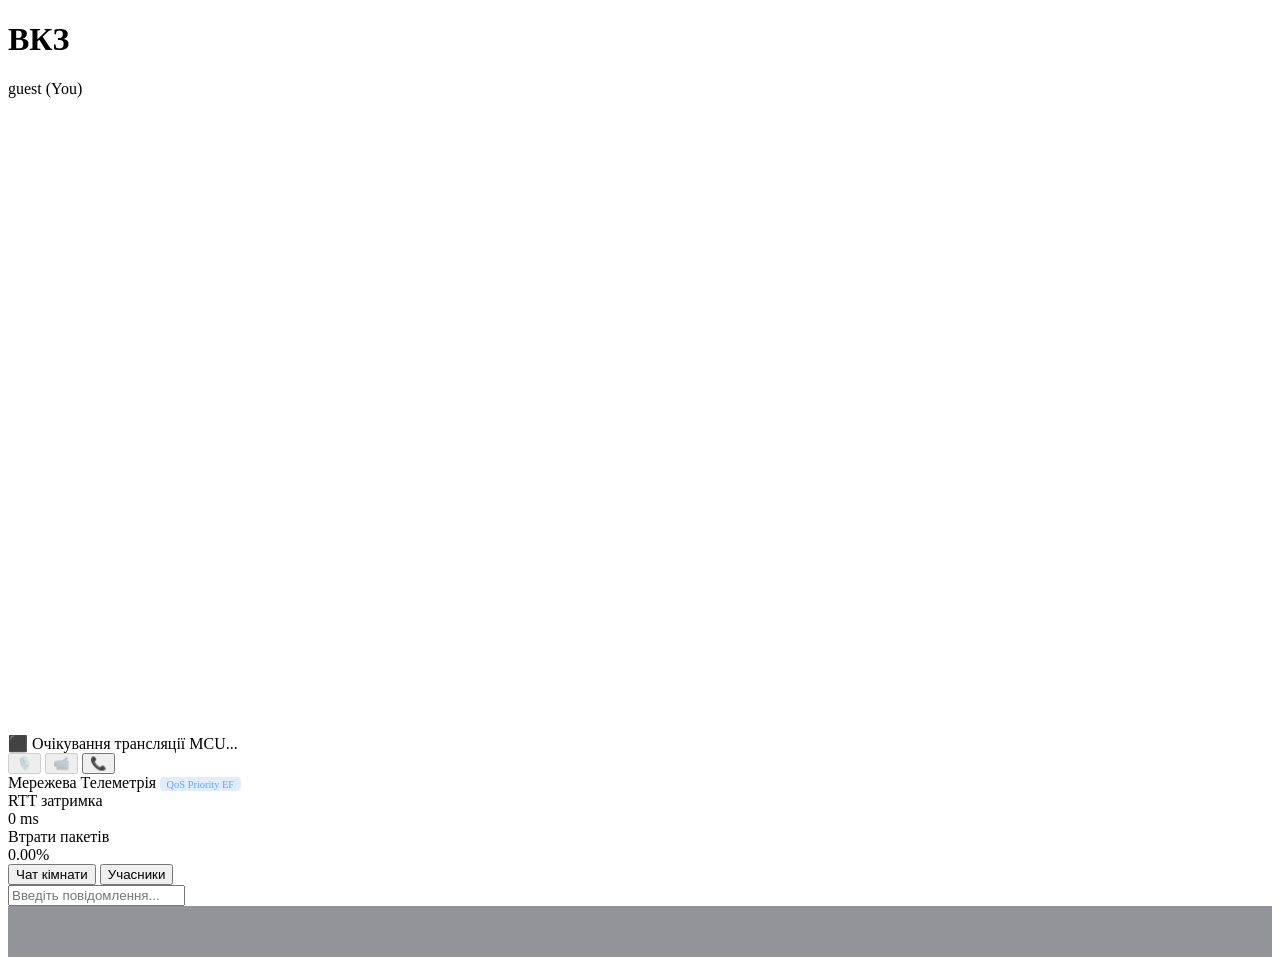
==== priv/static/app/index.htm @ 3f5d461e "rtc" ====
<!DOCTYPE html>
<html lang="en">
<head>
    <meta charset="UTF-8">
    <meta name="viewport" content="width=device-width, initial-scale=1.0">
    <title>ВКЗ: Відеоконференцзв'язок (MCU GStreamer)</title>
    <link href="https://fonts.googleapis.com/css2?family=Outfit:wght@300;400;600;800&display=swap" rel="stylesheet">
    <link rel="stylesheet" href="/rtp.css" />
</head>
<body>

    <header>
        <div class="logo-section">
            <h1>ВКЗ</h1>
            <span id="heading"></span>
        </div>
        <div style="display: flex; align-items: center; gap: 1.5rem;">
            <div class="court-badge" id="currentUserSpan">Connecting...</div>
            <span id="logout"></span>
        </div>
    </header>

    <div class="main-layout">
        <div class="video-container-wrapper">
            <div class="video-grid" id="videoGrid">
                <!-- MCU Mixed Feed Area -->
                <div class="video-card">
                    <!-- MCU Mixed Feed Area (WebRTC) -->
                    <video id="remoteVideo" autoplay playsinline style="width:100%; height:100%; object-fit:cover; border-radius: 12px;"></video>
                    <div class="participant-overlay">
                        <span class="participant-status-dot"></span>
                        <span id="streamLabel">⬛ Очікування трансляції...</span>
                    </div>

                    <!-- Local PiP camera feed -->
                    <video id="localVideo" autoplay playsinline muted
                           style="position:absolute; bottom:16px; right:16px;
                                  width:160px; aspect-ratio:16/9;
                                  object-fit:cover; border-radius:8px;
                                  border:2px solid var(--primary-accent);
                                  transform:scaleX(-1); display:none; z-index:10;"></video>
                </div>
            </div>

            <div class="control-bar">
                <button class="control-btn" id="btnMuteAudio" title="Вимкнути мікрофон" disabled>🎙️</button>
                <button class="control-btn" id="btnMuteVideo" title="Вимкнути камеру" disabled>📹</button>
                <button class="control-btn" id="btnShare" title="Поділитися екраном" style="display:none;">🖥️</button>
                <button class="control-btn join-btn" id="btnJoin" title="Приєднатися">📞</button>
            </div>
        </div>

        <div class="sidebar">
            <div class="telemetry-dashboard">
                <div class="telemetry-title">
                    <span>Мережева Телеметрія</span>
                    <span style="font-size: 0.65rem; padding: 0.1rem 0.4rem; border-radius: 4px; background: rgba(59, 130, 246, 0.15); color: #60a5fa;">QoS Priority EF</span>
                </div>
                <div class="telemetry-grid">
                    <div class="telemetry-metric">
                        <div class="metric-label">RTT затримка</div>
                        <div class="metric-value status-ok" id="rttVal">0 ms</div>
                    </div>
                    <div class="telemetry-metric">
                        <div class="metric-label">Втрати пакетів</div>
                        <div class="metric-value status-ok" id="lossVal">0.00%</div>
                    </div>
                </div>
            </div>

            <div class="sidebar-tabs">
                <button class="tab-btn active" id="tabChat">Чат кімнати</button>
                <button class="tab-btn" id="tabMembers">Учасники</button>
            </div>

            <!-- Chat Tab View -->
            <div class="chat-section" id="chatSection">
                <div class="messages-list" id="history">
                    <!-- Messages inserted dynamically here -->
                </div>
                <div class="chat-input-wrapper">
                    <div class="chat-input-row">
                        <input type="text" class="chat-input" id="message" placeholder="Введіть повідомлення...">
                        <span id="send"></span>
                    </div>
                </div>
            </div>

            <!-- Active Members Tab View -->
            <div class="chat-section" id="membersSection" style="display: none; padding: 1.2rem; overflow-y: auto;">
                <div class="users-list" id="membersList">
                    <div class="user-item">
                        <div class="user-status"></div>
                        <span id="currentUserSpanSidebar">Connecting...</span>
                    </div>
                </div>
            </div>

            <!-- Recording Status & Room Controls -->
            <div style="padding: 1.2rem; border-top: 1px solid var(--border-color); background: rgba(15, 18, 29, 0.45);">
                <div id="recording_info" style="font-size: 0.75rem; color: var(--text-muted); margin-bottom: 0.8rem; word-break: break-all;"></div>
                <span id="terminate"></span>
            </div>
        </div>
    </div>

    <!-- N2O / NITRO Scripts -->
    <script src="https://ws.n2o.dev/priv/utf8.js"></script>
    <script src="https://ws.n2o.dev/priv/bert.js"></script>
    <script src="https://ws.n2o.dev/priv/heart.js"></script>
    <script src="https://ws.n2o.dev/priv/n2o.js"></script>
    <script>host = location.hostname; port = 8001; debug = true;</script>
    <script src="https://ws.n2o.dev/priv/ftp.js"></script>
    <script src="https://nitro.n2o.dev/priv/js/nitro.js"></script>
    <script>protos = [$bert]; N2O_start();</script>

    <!-- WebRTC signaling and UI controller script -->
    <script>
        // Room/user survive F5: URL params take priority, localStorage as fallback.
        const urlParams = new URLSearchParams(window.location.search);
        const roomName = urlParams.get('room')
                      || localStorage.getItem('rtp_room')
                      || 'lobby';
        const userName = urlParams.get('user')
                      || localStorage.getItem('rtp_user')
                      || 'guest';
        const sessionToken = urlParams.get('token')
                      || localStorage.getItem('rtp_token')
                      || '';

        // Persist so F5 without URL params still knows who/where we are
        localStorage.setItem('rtp_room', roomName);
        localStorage.setItem('rtp_user', userName);
        if (sessionToken) {
            localStorage.setItem('rtp_token', sessionToken);
        }

        // Keep URL in sync (makes sharing/bookmarking work)
        if (!urlParams.get('room') || !urlParams.get('user') || (sessionToken && !urlParams.get('token'))) {
            const next = new URL(window.location.href);
            next.searchParams.set('room', roomName);
            next.searchParams.set('user', userName);
            if (sessionToken) next.searchParams.set('token', sessionToken);
            history.replaceState(null, '', next.toString());
        }

        document.getElementById('currentUserSpan').textContent = userName + ' (You)';
        document.getElementById('currentUserSpanSidebar').textContent = userName + ' (You)';

        // Sidebar tab selector buttons
        const tabChat = document.getElementById('tabChat');
        const tabMembers = document.getElementById('tabMembers');
        const chatSection = document.getElementById('chatSection');
        const membersSection = document.getElementById('membersSection');

        tabChat.onclick = () => {
            tabChat.classList.add('active');
            tabMembers.classList.remove('active');
            chatSection.style.display = 'flex';
            membersSection.style.display = 'none';
        };

        tabMembers.onclick = () => {
            tabMembers.classList.add('active');
            tabChat.classList.remove('active');
            chatSection.style.display = 'none';
            membersSection.style.display = 'flex';
        };

        // WebRTC Signaling elements
        const remoteVideo = document.getElementById('remoteVideo');
        const localVideo  = document.getElementById('localVideo');
        const btnJoin      = document.getElementById('btnJoin');
        const btnMuteVideo = document.getElementById('btnMuteVideo');
        const btnMuteAudio = document.getElementById('btnMuteAudio');

        let signalingWs = null;
        let pc          = null;
        let localStream = null;
        let peerId      = null;
        // Persisted join state: true if user was joined before F5, false if they explicitly disconnected
        let autoJoin    = localStorage.getItem('rtp_joined') === 'true';

        function connectSignaling() {
            // Connect to signaling websocket using fallback auth query params
            signalingWs = new WebSocket('ws://' + window.location.hostname + ':8001/ws/signaling?room=' + encodeURIComponent(roomName) + '&user=' + encodeURIComponent(userName) + '&token=' + encodeURIComponent(sessionToken));
            
            signalingWs.onopen = () => {
                if (autoJoin) {
                    console.log('Signaling connected — auto-joining conference');
                    startConference();
                } else {
                    console.log('Signaling connected — standing by (Disconnect was pressed)');
                }
            };

            signalingWs.onclose = () => {
                console.log('WebRTC Signaling disconnected');
                resetWebRTC();
            };

            signalingWs.onmessage = async (e) => {
                const msg = JSON.parse(e.data);
                console.log('WebRTC signaling msg:', msg);

                if (msg.type === 'init') {
                    peerId = msg.peer_id;
                    console.log('My Peer ID:', peerId);
                } else if (msg.type === 'room_info') {
                    const startedAt = msg.started_at;
                    const now = Date.now();
                    const deltaMs = now - startedAt;
                    console.log(`Room started at: ${startedAt}. Delta from now: ${deltaMs}ms`);
                    document.getElementById('streamLabel').style.display = 'none';
                } else if (msg.sdp) {
                    await pc.setRemoteDescription(new RTCSessionDescription(msg.sdp));
                    if (msg.sdp.type === 'offer') {
                        const answer = await pc.createAnswer();
                        await pc.setLocalDescription(answer);
                        signalingWs.send(JSON.stringify({ sdp: pc.localDescription }));
                    }
                } else if (msg.candidate) {
                    try {
                        await pc.addIceCandidate(new RTCIceCandidate(msg.candidate));
                    } catch (err) {
                        console.error('Error adding ICE candidate:', err);
                    }
                }
            };
        }

        btnJoin.addEventListener('click', () => {
            autoJoin = true;
            localStorage.setItem('rtp_joined', 'true');
            if (!signalingWs) {
                connectSignaling();
            } else {
                startConference();
            }
        });


        async function startConference() {
            try {
                autoJoin = true;
                localStorage.setItem('rtp_joined', 'true');  // remember: user is joined
                btnJoin.disabled = true;
                btnJoin.textContent = '⌛';

                try {
                    localStream = await navigator.mediaDevices.getUserMedia({ 
                        video: { width: 640, height: 360, frameRate: 30 }, 
                        audio: true 
                    });
                } catch (e) {
                    console.warn('Webcam acquisition failed, falling back to audio only:', e);
                    localStream = await navigator.mediaDevices.getUserMedia({ 
                        audio: true 
                    });
                }
                
                const hasVideo = localStream.getVideoTracks().length > 0;
                if (hasVideo) {
                    localVideo.srcObject = localStream;
                    localVideo.style.display = 'block';
                    btnMuteVideo.disabled = false;
                    btnMuteVideo.classList.add('active');
                } else {
                    localVideo.style.display = 'none';
                    btnMuteVideo.disabled = true;
                    btnMuteVideo.classList.remove('active');
                }

                btnMuteAudio.disabled = false;
                btnMuteAudio.classList.add('active');

                pc = new RTCPeerConnection({
                    iceServers: [] // LAN-only: no STUN/TURN servers configured for minimum latency
                });

                pc.ontrack = (event) => {
                    console.log('Received remote track', event.track);
                    let stream = event.streams[0];
                    if (!stream) {
                        let currentStream = remoteVideo.srcObject || new MediaStream();
                        currentStream.addTrack(event.track);
                        remoteVideo.srcObject = null;
                        remoteVideo.srcObject = currentStream;
                    } else {
                        if (remoteVideo.srcObject !== stream) remoteVideo.srcObject = stream;
                    }
                    
                    remoteVideo.style.display = 'block';
                    remoteVideo.play().catch(e => {
                        console.error("WebRTC play error:", e);
                        if (e.name === 'NotAllowedError') {
                            const overlay = document.createElement('button');
                            overlay.textContent = '🔊 Натисніть для відтворення (Autoplay заблоковано)';
                            overlay.style.position = 'absolute';
                            overlay.style.top = '50%';
                            overlay.style.left = '50%';
                            overlay.style.transform = 'translate(-50%, -50%)';
                            overlay.style.zIndex = '9999';
                            overlay.style.padding = '15px 25px';
                            overlay.style.fontSize = '16px';
                            overlay.style.cursor = 'pointer';
                            overlay.style.borderRadius = '8px';
                            overlay.style.backgroundColor = '#1e88e5';
                            overlay.style.color = '#fff';
                            overlay.style.border = 'none';
                            overlay.onclick = () => {
                                remoteVideo.play();
                                overlay.remove();
                            };
                            // Add position relative to the container if not already
                            remoteVideo.parentElement.style.position = 'relative';
                            remoteVideo.parentElement.appendChild(overlay);
                        }
                    });
                    document.getElementById('streamLabel').textContent = '🔴 Ефір — GStreamer MCU Потік';
                    document.getElementById('streamLabel').style.display = 'block';
                };

                pc.onicecandidate = (event) => {
                    if (event.candidate) signalingWs.send(JSON.stringify({ candidate: event.candidate }));
                };

                localStream.getTracks().forEach((track) => pc.addTrack(track, localStream));

                signalingWs.send(JSON.stringify({ type: 'ready' }));

                btnJoin.textContent = '❌';
                btnJoin.classList.remove('join-btn');
                btnJoin.classList.add('decline');
                btnJoin.onclick = leaveConference;
                btnJoin.disabled = false;

            } catch (err) {
                console.error('Join failed:', err);
                alert('Microphone/Webcam access denied or connection issue: ' + err.message);
                resetWebRTC();
            }
        }

        function leaveConference() {
            autoJoin = false;
            localStorage.removeItem('rtp_joined');  // F5 after Disconnect → stays disconnected
            if (signalingWs) {
                signalingWs.onclose = null;  // prevent double-reset
                signalingWs.close();
                signalingWs = null;
            }
            resetWebRTC();
            connectSignaling();
        }

        function resetWebRTC() {
            if (localStream) { localStream.getTracks().forEach(t => t.stop()); localStream = null; }
            if (pc) { pc.close(); pc = null; }
            remoteVideo.srcObject = null;
            localVideo.srcObject = null;
            localVideo.style.display = 'none';
            document.getElementById('streamLabel').textContent = '⬛ Очікування трансляції MCU...';

            btnJoin.disabled = false;
            btnJoin.textContent = '📞';
            btnJoin.classList.remove('decline');
            btnJoin.classList.add('join-btn');
            btnJoin.onclick = startConference;

            btnMuteVideo.disabled = true;
            btnMuteVideo.classList.remove('active');
            btnMuteAudio.disabled = true;
            btnMuteAudio.classList.remove('active');
        }

        btnMuteVideo.onclick = () => {
            const videoTrack = localStream.getVideoTracks()[0];
            if (videoTrack) {
                videoTrack.enabled = !videoTrack.enabled;
                btnMuteVideo.classList.toggle('active', videoTrack.enabled);
                localVideo.style.display = videoTrack.enabled ? 'block' : 'none';
            }
        };

        btnMuteAudio.onclick = () => {
            const audioTrack = localStream.getAudioTracks()[0];
            if (audioTrack) {
                audioTrack.enabled = !audioTrack.enabled;
                btnMuteAudio.classList.toggle('active', audioTrack.enabled);
            }
        };

        btnJoin.onclick = startConference;

        // WebRTC real-time telemetry stats
        setInterval(async () => {
            if (pc && pc.signalingState !== 'closed') {
                try {
                    const stats = await pc.getStats();
                    stats.forEach(report => {
                        if (report.type === 'remote-inbound-rtp') {
                            if (report.roundTripTime !== undefined) {
                                document.getElementById('rttVal').textContent = Math.round(report.roundTripTime * 1000) + ' ms';
                            }
                            if (report.packetsLost !== undefined && report.packetsReceived !== undefined) {
                                const total = report.packetsLost + report.packetsReceived;
                                const lossRate = total > 0 ? (report.packetsLost / total) * 100 : 0;
                                document.getElementById('lossVal').textContent = lossRate.toFixed(2) + '%';
                            }
                        }
                        if (report.type === 'candidate-pair' && report.state === 'succeeded') {
                            if (report.currentRoundTripTime !== undefined) {
                                document.getElementById('rttVal').textContent = Math.round(report.currentRoundTripTime * 1000) + ' ms';
                            }
                        }
                    });
                } catch (e) {
                    console.warn('Telemetry check failed:', e);
                }
            } else {
                document.getElementById('rttVal').textContent = '0 ms';
                document.getElementById('lossVal').textContent = '0.00%';
            }
        }, 2000);

        connectSignaling();
    </script>
</body>
</html>
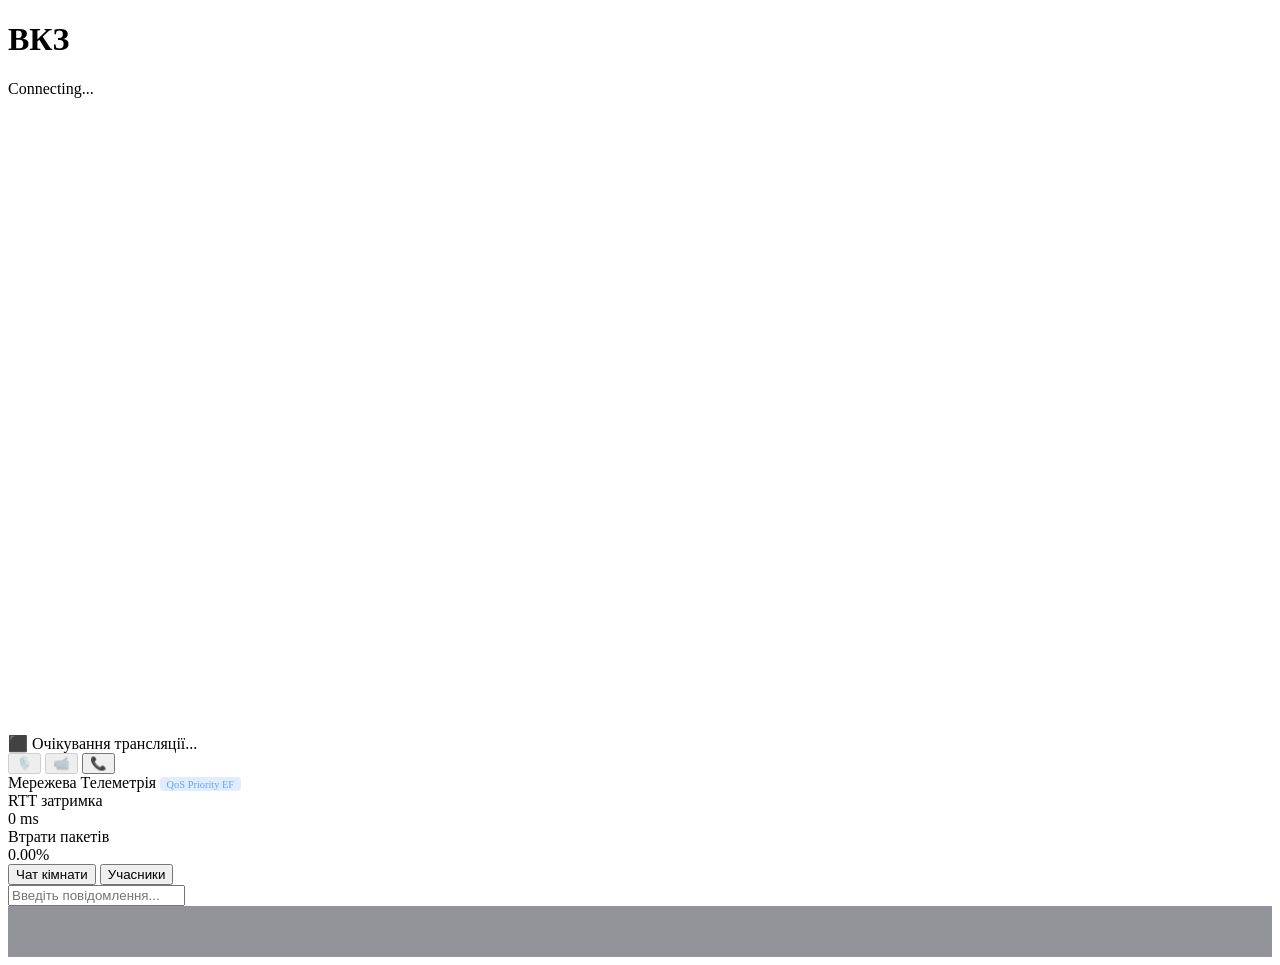
==== commit 3f45b0aa: "tree" ====
--- a/priv/static/app/index.htm
+++ b/priv/static/app/index.htm
@@ -5,7 +5,7 @@
     <meta name="viewport" content="width=device-width, initial-scale=1.0">
     <title>ВКЗ: Відеоконференцзв'язок (MCU GStreamer)</title>
     <link href="https://fonts.googleapis.com/css2?family=Outfit:wght@300;400;600;800&display=swap" rel="stylesheet">
-    <link rel="stylesheet" href="/rtp.css" />
+    <link rel="stylesheet" href="/css/rtp.css" />
 </head>
 <body>
 
@@ -115,316 +115,7 @@
     <script>protos = [$bert]; N2O_start();</script>
 
     <!-- WebRTC signaling and UI controller script -->
-    <script>
-        // Room/user survive F5: URL params take priority, localStorage as fallback.
-        const urlParams = new URLSearchParams(window.location.search);
-        const roomName = urlParams.get('room')
-                      || localStorage.getItem('rtp_room')
-                      || 'lobby';
-        const userName = urlParams.get('user')
-                      || localStorage.getItem('rtp_user')
-                      || 'guest';
-        const sessionToken = urlParams.get('token')
-                      || localStorage.getItem('rtp_token')
-                      || '';
+    <script src="/js/rtc.js"></script>
 
-        // Persist so F5 without URL params still knows who/where we are
-        localStorage.setItem('rtp_room', roomName);
-        localStorage.setItem('rtp_user', userName);
-        if (sessionToken) {
-            localStorage.setItem('rtp_token', sessionToken);
-        }
-
-        // Keep URL in sync (makes sharing/bookmarking work)
-        if (!urlParams.get('room') || !urlParams.get('user') || (sessionToken && !urlParams.get('token'))) {
-            const next = new URL(window.location.href);
-            next.searchParams.set('room', roomName);
-            next.searchParams.set('user', userName);
-            if (sessionToken) next.searchParams.set('token', sessionToken);
-            history.replaceState(null, '', next.toString());
-        }
-
-        document.getElementById('currentUserSpan').textContent = userName + ' (You)';
-        document.getElementById('currentUserSpanSidebar').textContent = userName + ' (You)';
-
-        // Sidebar tab selector buttons
-        const tabChat = document.getElementById('tabChat');
-        const tabMembers = document.getElementById('tabMembers');
-        const chatSection = document.getElementById('chatSection');
-        const membersSection = document.getElementById('membersSection');
-
-        tabChat.onclick = () => {
-            tabChat.classList.add('active');
-            tabMembers.classList.remove('active');
-            chatSection.style.display = 'flex';
-            membersSection.style.display = 'none';
-        };
-
-        tabMembers.onclick = () => {
-            tabMembers.classList.add('active');
-            tabChat.classList.remove('active');
-            chatSection.style.display = 'none';
-            membersSection.style.display = 'flex';
-        };
-
-        // WebRTC Signaling elements
-        const remoteVideo = document.getElementById('remoteVideo');
-        const localVideo  = document.getElementById('localVideo');
-        const btnJoin      = document.getElementById('btnJoin');
-        const btnMuteVideo = document.getElementById('btnMuteVideo');
-        const btnMuteAudio = document.getElementById('btnMuteAudio');
-
-        let signalingWs = null;
-        let pc          = null;
-        let localStream = null;
-        let peerId      = null;
-        // Persisted join state: true if user was joined before F5, false if they explicitly disconnected
-        let autoJoin    = localStorage.getItem('rtp_joined') === 'true';
-
-        function connectSignaling() {
-            // Connect to signaling websocket using fallback auth query params
-            signalingWs = new WebSocket('ws://' + window.location.hostname + ':8001/ws/signaling?room=' + encodeURIComponent(roomName) + '&user=' + encodeURIComponent(userName) + '&token=' + encodeURIComponent(sessionToken));
-            
-            signalingWs.onopen = () => {
-                if (autoJoin) {
-                    console.log('Signaling connected — auto-joining conference');
-                    startConference();
-                } else {
-                    console.log('Signaling connected — standing by (Disconnect was pressed)');
-                }
-            };
-
-            signalingWs.onclose = () => {
-                console.log('WebRTC Signaling disconnected');
-                resetWebRTC();
-            };
-
-            signalingWs.onmessage = async (e) => {
-                const msg = JSON.parse(e.data);
-                console.log('WebRTC signaling msg:', msg);
-
-                if (msg.type === 'init') {
-                    peerId = msg.peer_id;
-                    console.log('My Peer ID:', peerId);
-                } else if (msg.type === 'room_info') {
-                    const startedAt = msg.started_at;
-                    const now = Date.now();
-                    const deltaMs = now - startedAt;
-                    console.log(`Room started at: ${startedAt}. Delta from now: ${deltaMs}ms`);
-                    document.getElementById('streamLabel').style.display = 'none';
-                } else if (msg.sdp) {
-                    await pc.setRemoteDescription(new RTCSessionDescription(msg.sdp));
-                    if (msg.sdp.type === 'offer') {
-                        const answer = await pc.createAnswer();
-                        await pc.setLocalDescription(answer);
-                        signalingWs.send(JSON.stringify({ sdp: pc.localDescription }));
-                    }
-                } else if (msg.candidate) {
-                    try {
-                        await pc.addIceCandidate(new RTCIceCandidate(msg.candidate));
-                    } catch (err) {
-                        console.error('Error adding ICE candidate:', err);
-                    }
-                }
-            };
-        }
-
-        btnJoin.addEventListener('click', () => {
-            autoJoin = true;
-            localStorage.setItem('rtp_joined', 'true');
-            if (!signalingWs) {
-                connectSignaling();
-            } else {
-                startConference();
-            }
-        });
-
-
-        async function startConference() {
-            try {
-                autoJoin = true;
-                localStorage.setItem('rtp_joined', 'true');  // remember: user is joined
-                btnJoin.disabled = true;
-                btnJoin.textContent = '⌛';
-
-                try {
-                    localStream = await navigator.mediaDevices.getUserMedia({ 
-                        video: { width: 640, height: 360, frameRate: 30 }, 
-                        audio: true 
-                    });
-                } catch (e) {
-                    console.warn('Webcam acquisition failed, falling back to audio only:', e);
-                    localStream = await navigator.mediaDevices.getUserMedia({ 
-                        audio: true 
-                    });
-                }
-                
-                const hasVideo = localStream.getVideoTracks().length > 0;
-                if (hasVideo) {
-                    localVideo.srcObject = localStream;
-                    localVideo.style.display = 'block';
-                    btnMuteVideo.disabled = false;
-                    btnMuteVideo.classList.add('active');
-                } else {
-                    localVideo.style.display = 'none';
-                    btnMuteVideo.disabled = true;
-                    btnMuteVideo.classList.remove('active');
-                }
-
-                btnMuteAudio.disabled = false;
-                btnMuteAudio.classList.add('active');
-
-                pc = new RTCPeerConnection({
-                    iceServers: [] // LAN-only: no STUN/TURN servers configured for minimum latency
-                });
-
-                pc.ontrack = (event) => {
-                    console.log('Received remote track', event.track);
-                    let stream = event.streams[0];
-                    if (!stream) {
-                        let currentStream = remoteVideo.srcObject || new MediaStream();
-                        currentStream.addTrack(event.track);
-                        remoteVideo.srcObject = null;
-                        remoteVideo.srcObject = currentStream;
-                    } else {
-                        if (remoteVideo.srcObject !== stream) remoteVideo.srcObject = stream;
-                    }
-                    
-                    remoteVideo.style.display = 'block';
-                    remoteVideo.play().catch(e => {
-                        console.error("WebRTC play error:", e);
-                        if (e.name === 'NotAllowedError') {
-                            const overlay = document.createElement('button');
-                            overlay.textContent = '🔊 Натисніть для відтворення (Autoplay заблоковано)';
-                            overlay.style.position = 'absolute';
-                            overlay.style.top = '50%';
-                            overlay.style.left = '50%';
-                            overlay.style.transform = 'translate(-50%, -50%)';
-                            overlay.style.zIndex = '9999';
-                            overlay.style.padding = '15px 25px';
-                            overlay.style.fontSize = '16px';
-                            overlay.style.cursor = 'pointer';
-                            overlay.style.borderRadius = '8px';
-                            overlay.style.backgroundColor = '#1e88e5';
-                            overlay.style.color = '#fff';
-                            overlay.style.border = 'none';
-                            overlay.onclick = () => {
-                                remoteVideo.play();
-                                overlay.remove();
-                            };
-                            // Add position relative to the container if not already
-                            remoteVideo.parentElement.style.position = 'relative';
-                            remoteVideo.parentElement.appendChild(overlay);
-                        }
-                    });
-                    document.getElementById('streamLabel').textContent = '🔴 Ефір — GStreamer MCU Потік';
-                    document.getElementById('streamLabel').style.display = 'block';
-                };
-
-                pc.onicecandidate = (event) => {
-                    if (event.candidate) signalingWs.send(JSON.stringify({ candidate: event.candidate }));
-                };
-
-                localStream.getTracks().forEach((track) => pc.addTrack(track, localStream));
-
-                signalingWs.send(JSON.stringify({ type: 'ready' }));
-
-                btnJoin.textContent = '❌';
-                btnJoin.classList.remove('join-btn');
-                btnJoin.classList.add('decline');
-                btnJoin.onclick = leaveConference;
-                btnJoin.disabled = false;
-
-            } catch (err) {
-                console.error('Join failed:', err);
-                alert('Microphone/Webcam access denied or connection issue: ' + err.message);
-                resetWebRTC();
-            }
-        }
-
-        function leaveConference() {
-            autoJoin = false;
-            localStorage.removeItem('rtp_joined');  // F5 after Disconnect → stays disconnected
-            if (signalingWs) {
-                signalingWs.onclose = null;  // prevent double-reset
-                signalingWs.close();
-                signalingWs = null;
-            }
-            resetWebRTC();
-            connectSignaling();
-        }
-
-        function resetWebRTC() {
-            if (localStream) { localStream.getTracks().forEach(t => t.stop()); localStream = null; }
-            if (pc) { pc.close(); pc = null; }
-            remoteVideo.srcObject = null;
-            localVideo.srcObject = null;
-            localVideo.style.display = 'none';
-            document.getElementById('streamLabel').textContent = '⬛ Очікування трансляції MCU...';
-
-            btnJoin.disabled = false;
-            btnJoin.textContent = '📞';
-            btnJoin.classList.remove('decline');
-            btnJoin.classList.add('join-btn');
-            btnJoin.onclick = startConference;
-
-            btnMuteVideo.disabled = true;
-            btnMuteVideo.classList.remove('active');
-            btnMuteAudio.disabled = true;
-            btnMuteAudio.classList.remove('active');
-        }
-
-        btnMuteVideo.onclick = () => {
-            const videoTrack = localStream.getVideoTracks()[0];
-            if (videoTrack) {
-                videoTrack.enabled = !videoTrack.enabled;
-                btnMuteVideo.classList.toggle('active', videoTrack.enabled);
-                localVideo.style.display = videoTrack.enabled ? 'block' : 'none';
-            }
-        };
-
-        btnMuteAudio.onclick = () => {
-            const audioTrack = localStream.getAudioTracks()[0];
-            if (audioTrack) {
-                audioTrack.enabled = !audioTrack.enabled;
-                btnMuteAudio.classList.toggle('active', audioTrack.enabled);
-            }
-        };
-
-        btnJoin.onclick = startConference;
-
-        // WebRTC real-time telemetry stats
-        setInterval(async () => {
-            if (pc && pc.signalingState !== 'closed') {
-                try {
-                    const stats = await pc.getStats();
-                    stats.forEach(report => {
-                        if (report.type === 'remote-inbound-rtp') {
-                            if (report.roundTripTime !== undefined) {
-                                document.getElementById('rttVal').textContent = Math.round(report.roundTripTime * 1000) + ' ms';
-                            }
-                            if (report.packetsLost !== undefined && report.packetsReceived !== undefined) {
-                                const total = report.packetsLost + report.packetsReceived;
-                                const lossRate = total > 0 ? (report.packetsLost / total) * 100 : 0;
-                                document.getElementById('lossVal').textContent = lossRate.toFixed(2) + '%';
-                            }
-                        }
-                        if (report.type === 'candidate-pair' && report.state === 'succeeded') {
-                            if (report.currentRoundTripTime !== undefined) {
-                                document.getElementById('rttVal').textContent = Math.round(report.currentRoundTripTime * 1000) + ' ms';
-                            }
-                        }
-                    });
-                } catch (e) {
-                    console.warn('Telemetry check failed:', e);
-                }
-            } else {
-                document.getElementById('rttVal').textContent = '0 ms';
-                document.getElementById('lossVal').textContent = '0.00%';
-            }
-        }, 2000);
-
-        connectSignaling();
-    </script>
 </body>
 </html>
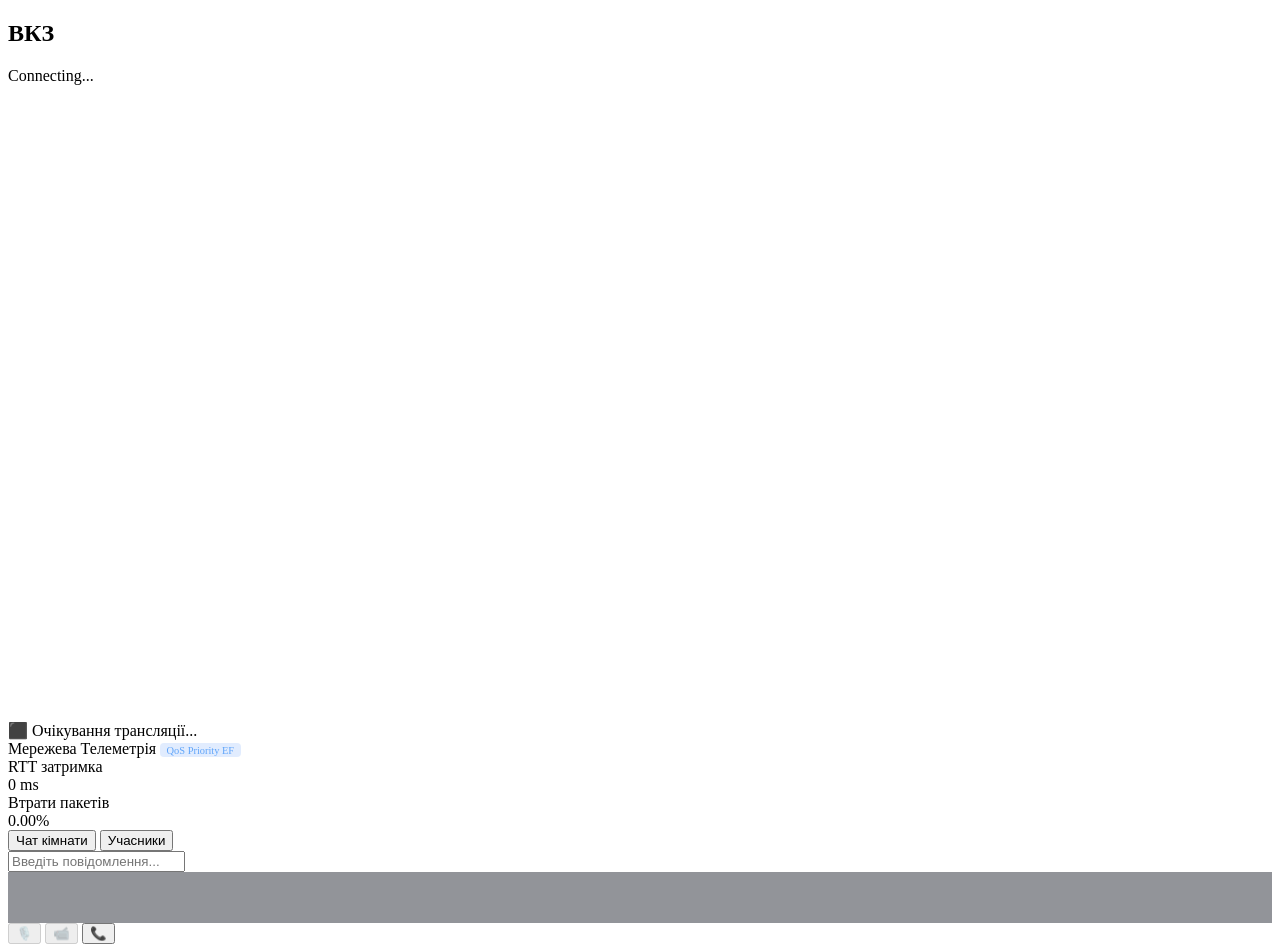
==== commit f97c843c: "0.7.21" ====
--- a/priv/static/app/index.htm
+++ b/priv/static/app/index.htm
@@ -5,11 +5,12 @@
     <meta name="viewport" content="width=device-width, initial-scale=1.0">
     <title>ВКЗ: Відеоконференцзв'язок (MCU GStreamer)</title>
     <link href="https://fonts.googleapis.com/css2?family=Outfit:wght@300;400;600;800&display=swap" rel="stylesheet">
-    <link rel="stylesheet" href="/css/rtp.css" />
+    <link rel="stylesheet" href="/css/blank.css" />
+    <link rel="stylesheet" href="/css/color.css" />
 </head>
 <body>
 
-    <header>
+    <nav>
         <div class="logo-section">
             <h1>ВКЗ</h1>
             <span id="heading"></span>
@@ -18,10 +19,10 @@
             <div class="court-badge" id="currentUserSpan">Connecting...</div>
             <span id="logout"></span>
         </div>
-    </header>
+    </nav>
 
-    <div class="main-layout">
-        <div class="video-container-wrapper">
+    <main>
+        <article class="video-container-wrapper">
             <div class="video-grid" id="videoGrid">
                 <!-- MCU Mixed Feed Area -->
                 <div class="video-card">
@@ -41,16 +42,9 @@
                                   transform:scaleX(-1); display:none; z-index:10;"></video>
                 </div>
             </div>
+        </article>
 
-            <div class="control-bar">
-                <button class="control-btn" id="btnMuteAudio" title="Вимкнути мікрофон" disabled>🎙️</button>
-                <button class="control-btn" id="btnMuteVideo" title="Вимкнути камеру" disabled>📹</button>
-                <button class="control-btn" id="btnShare" title="Поділитися екраном" style="display:none;">🖥️</button>
-                <button class="control-btn join-btn" id="btnJoin" title="Приєднатися">📞</button>
-            </div>
-        </div>
-
-        <div class="sidebar">
+        <aside class="sidebar">
             <div class="telemetry-dashboard">
                 <div class="telemetry-title">
                     <span>Мережева Телеметрія</span>
@@ -101,8 +95,15 @@
                 <div id="recording_info" style="font-size: 0.75rem; color: var(--text-muted); margin-bottom: 0.8rem; word-break: break-all;"></div>
                 <span id="terminate"></span>
             </div>
-        </div>
-    </div>
+        </aside>
+    </main>
+
+    <footer class="control-bar">
+        <button class="control-btn" id="btnMuteAudio" title="Вимкнути мікрофон" disabled>🎙️</button>
+        <button class="control-btn" id="btnMuteVideo" title="Вимкнути камеру" disabled>📹</button>
+        <button class="control-btn" id="btnShare" title="Поділитися екраном" style="display:none;">🖥️</button>
+        <button class="control-btn join-btn" id="btnJoin" title="Приєднатися">📞</button>
+    </footer>
 
     <!-- N2O / NITRO Scripts -->
     <script src="https://ws.n2o.dev/priv/utf8.js"></script>
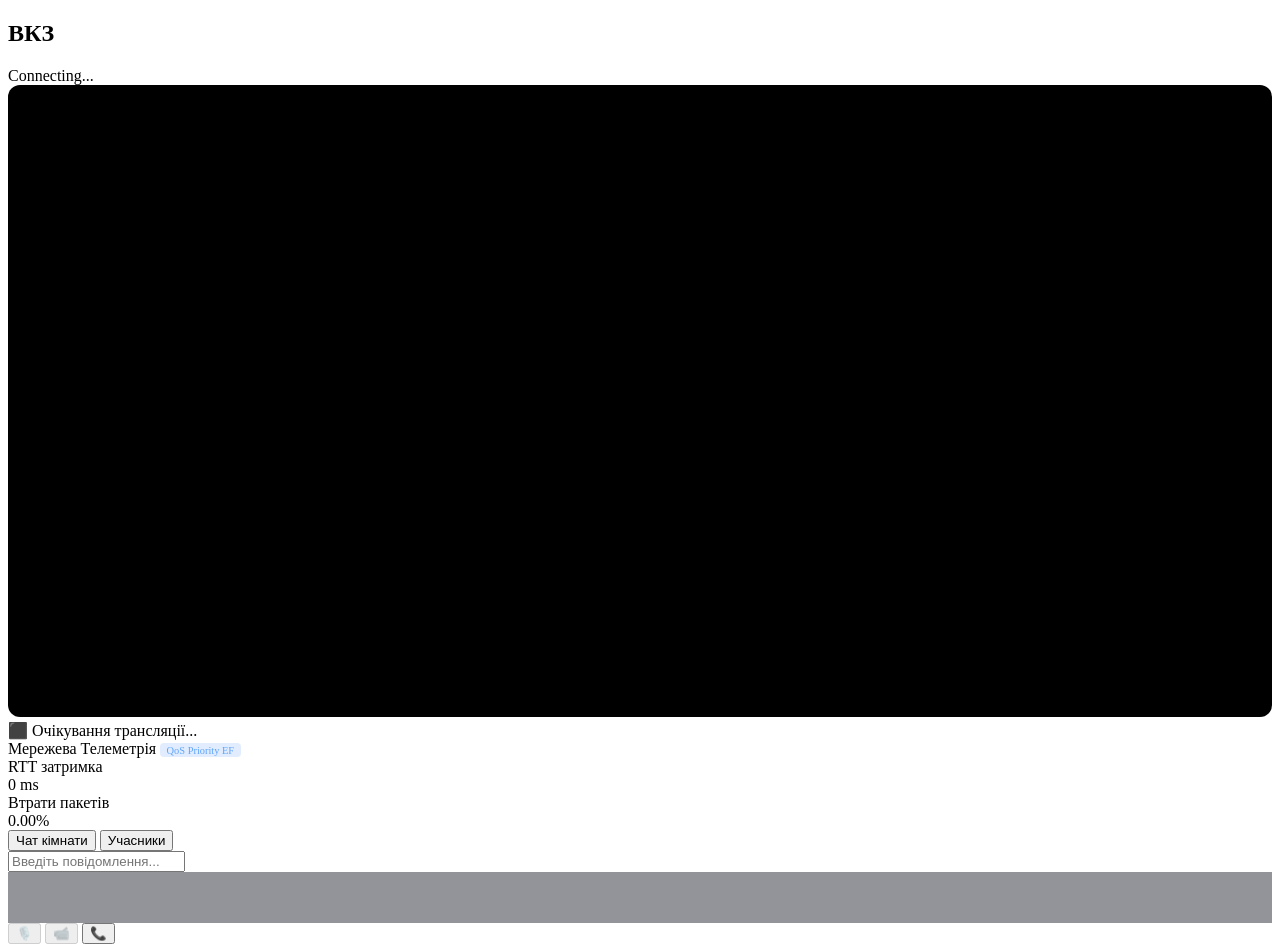
==== commit f82dd6ed: "wsl-wip" ====
--- a/priv/static/app/index.htm
+++ b/priv/static/app/index.htm
@@ -27,7 +27,7 @@
                 <!-- MCU Mixed Feed Area -->
                 <div class="video-card">
                     <!-- MCU Mixed Feed Area (WebRTC) -->
-                    <video id="remoteVideo" autoplay playsinline style="width:100%; height:100%; object-fit:cover; border-radius: 12px;"></video>
+                    <video id="remoteVideo" autoplay playsinline style="width:100%; height:100%; object-fit:cover; border-radius: 12px; background:#000;"></video>
                     <div class="participant-overlay">
                         <span class="participant-status-dot"></span>
                         <span id="streamLabel">⬛ Очікування трансляції...</span>
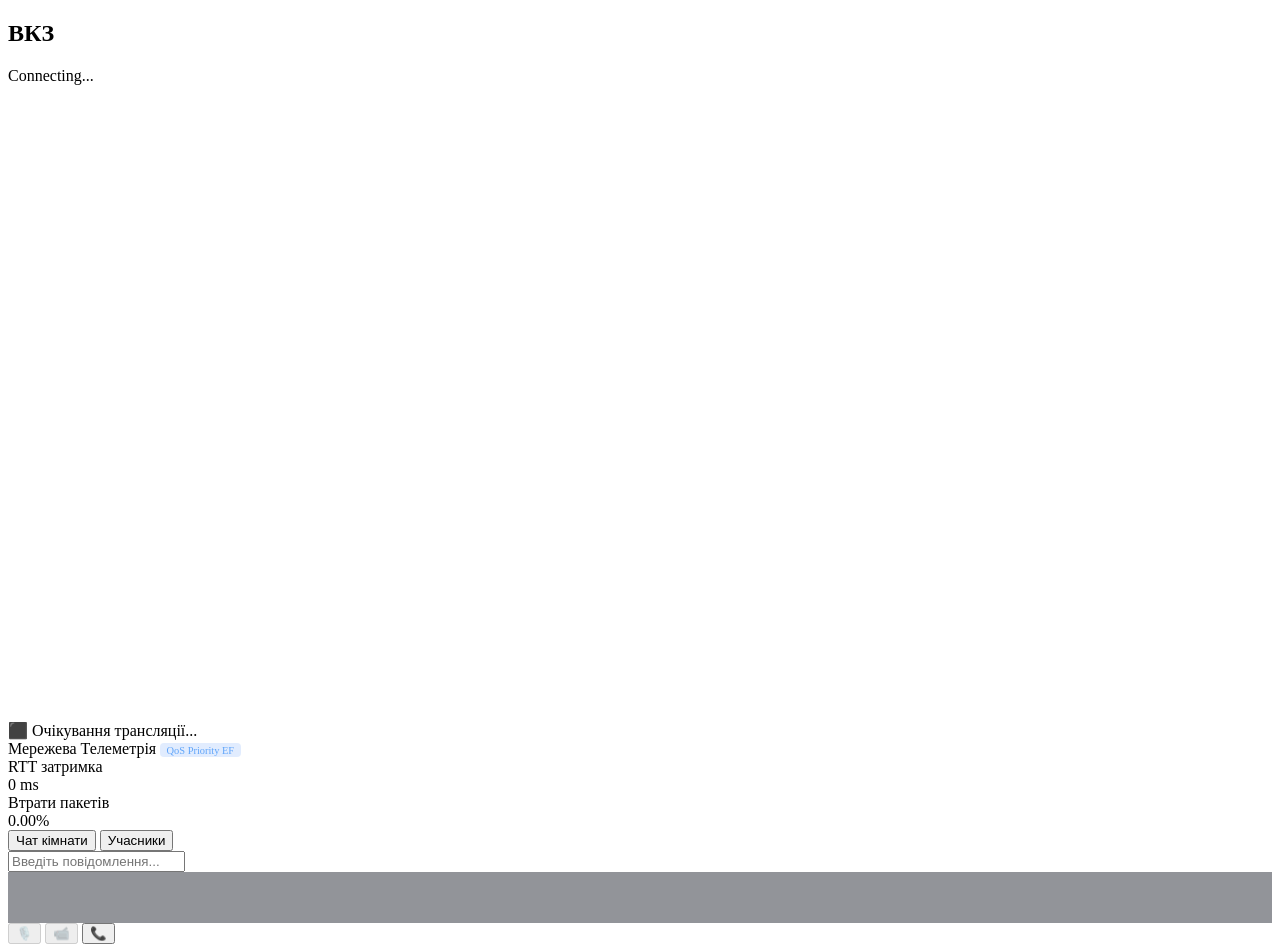
==== commit 4f8968db: "revert macOS simplified archietcture as it has minimal jitter and latency" ====
--- a/priv/static/app/index.htm
+++ b/priv/static/app/index.htm
@@ -27,7 +27,7 @@
                 <!-- MCU Mixed Feed Area -->
                 <div class="video-card">
                     <!-- MCU Mixed Feed Area (WebRTC) -->
-                    <video id="remoteVideo" autoplay playsinline style="width:100%; height:100%; object-fit:cover; border-radius: 12px; background:#000;"></video>
+                    <video id="remoteVideo" autoplay playsinline style="width:100%; height:100%; object-fit:cover; border-radius: 12px;"></video>
                     <div class="participant-overlay">
                         <span class="participant-status-dot"></span>
                         <span id="streamLabel">⬛ Очікування трансляції...</span>
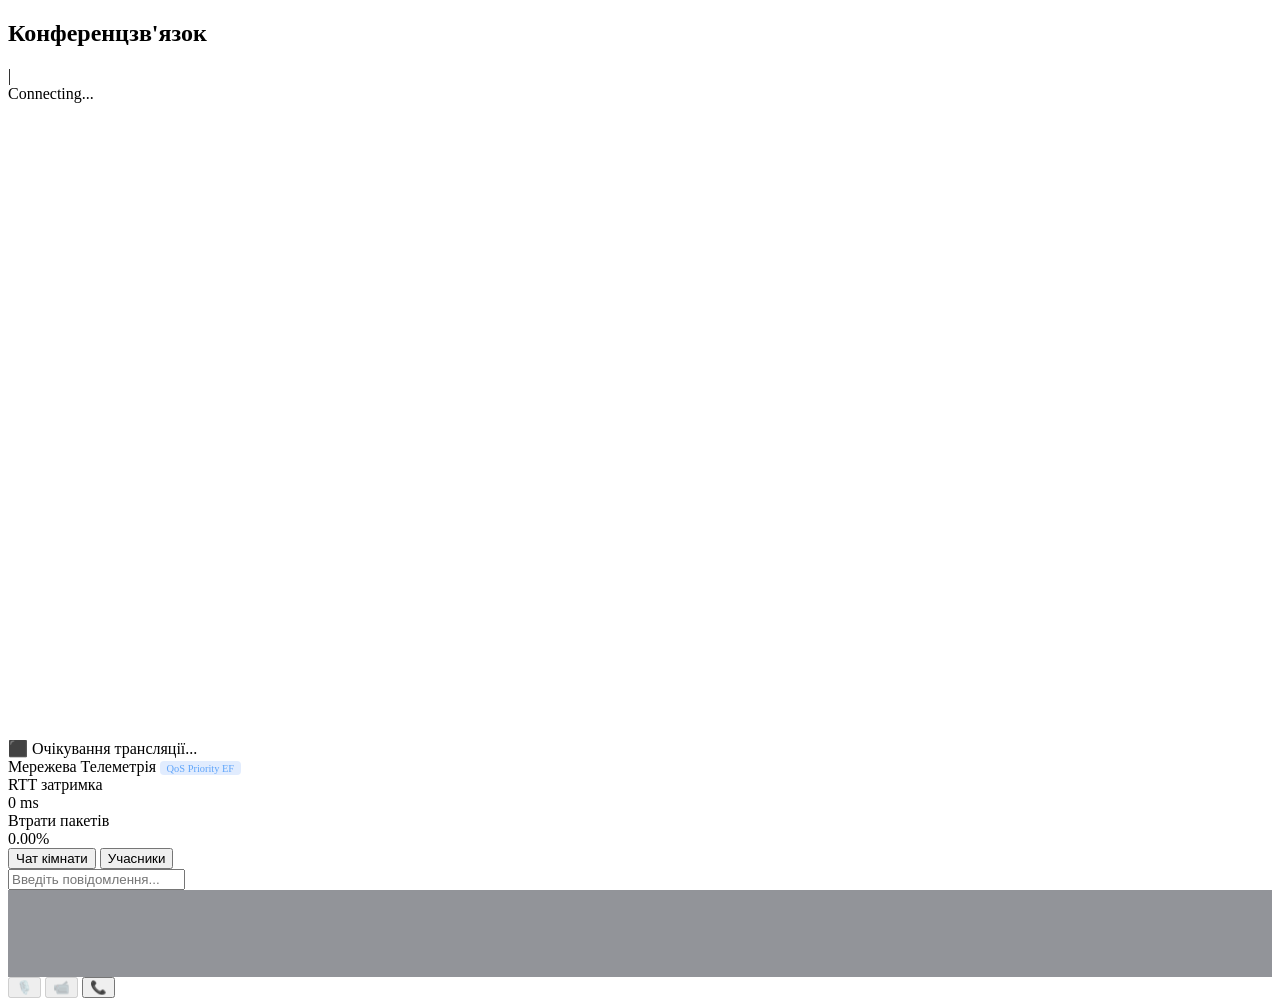
==== commit 74107ae0: "recording_path" ====
--- a/priv/static/app/index.htm
+++ b/priv/static/app/index.htm
@@ -3,7 +3,7 @@
 <head>
     <meta charset="UTF-8">
     <meta name="viewport" content="width=device-width, initial-scale=1.0">
-    <title>ВКЗ: Відеоконференцзв'язок (MCU GStreamer)</title>
+    <title>RTP: Конференцзв'язок</title>
     <link href="https://fonts.googleapis.com/css2?family=Outfit:wght@300;400;600;800&display=swap" rel="stylesheet">
     <link rel="stylesheet" href="/css/blank.css" />
     <link rel="stylesheet" href="/css/color.css" />
@@ -12,7 +12,7 @@
 
     <nav>
         <div class="logo-section">
-            <h1>ВКЗ</h1>
+            <h1>Конференцзв'язок</h1> |
             <span id="heading"></span>
         </div>
         <div style="display: flex; align-items: center; gap: 1.5rem;">
@@ -83,16 +83,13 @@
             <!-- Active Members Tab View -->
             <div class="chat-section" id="membersSection" style="display: none; padding: 1.2rem; overflow-y: auto;">
                 <div class="users-list" id="membersList">
-                    <div class="user-item">
-                        <div class="user-status"></div>
-                        <span id="currentUserSpanSidebar">Connecting...</span>
-                    </div>
                 </div>
             </div>
 
             <!-- Recording Status & Room Controls -->
             <div style="padding: 1.2rem; border-top: 1px solid var(--border-color); background: rgba(15, 18, 29, 0.45);">
                 <div id="recording_info" style="font-size: 0.75rem; color: var(--text-muted); margin-bottom: 0.8rem; word-break: break-all;"></div>
+                <br><br>
                 <span id="terminate"></span>
             </div>
         </aside>
